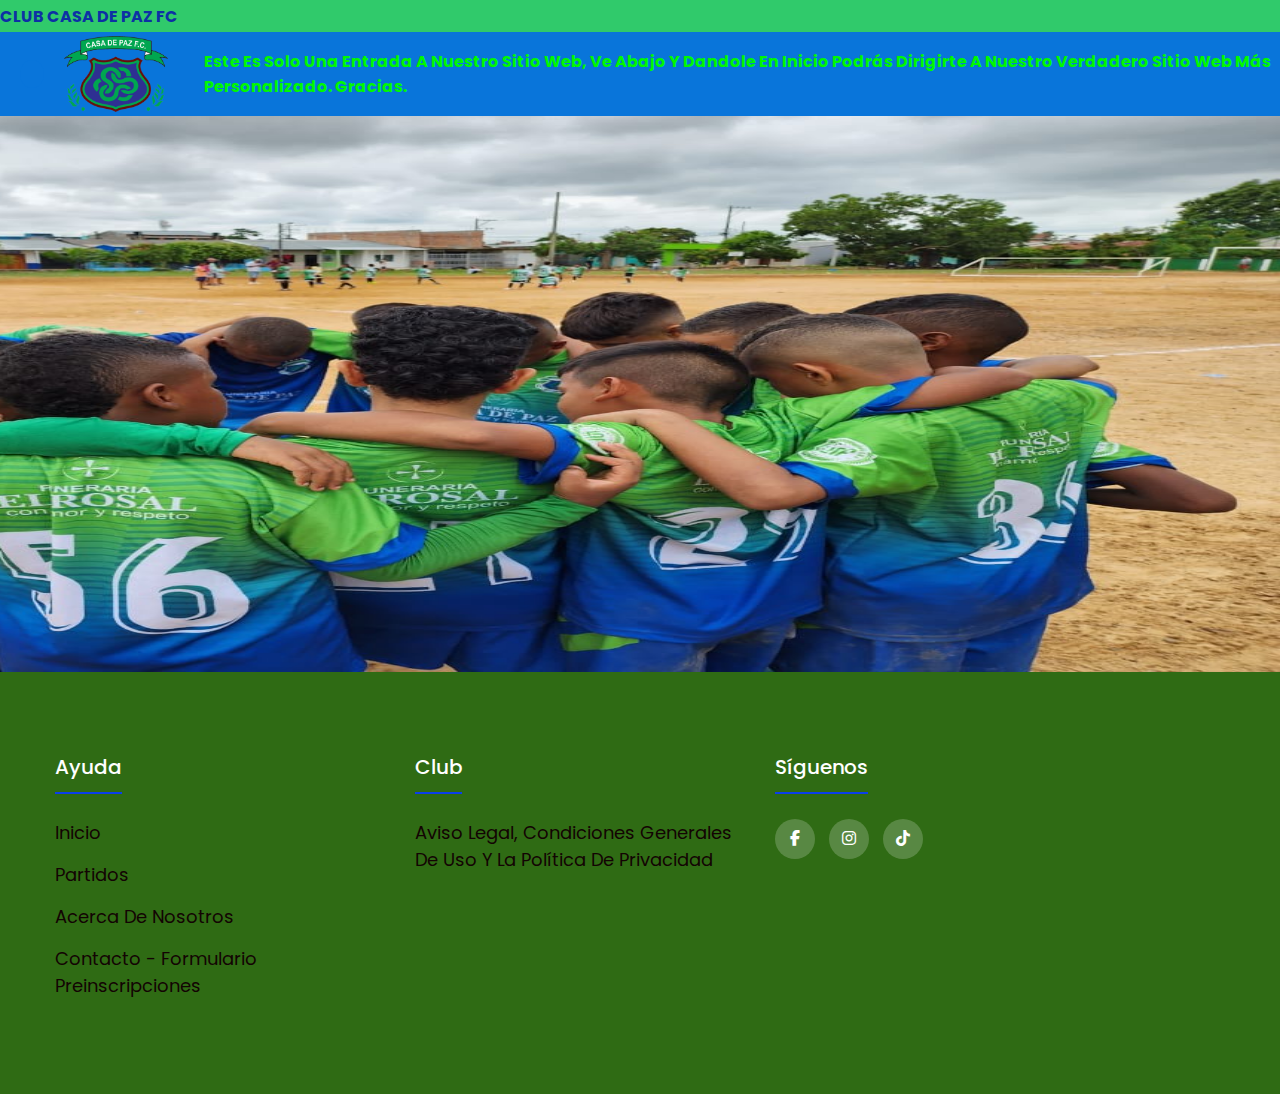
==== index.html @ 08b1913a "Añadí links para dirigirse hacia la página principal del sitio web, links de redes sociales, añadí u" ====
<!DOCTYPE html>
<html lang="es">
<head>
    <meta charset="UTF-8">
    <meta http-equiv="X-UA-Compatible" content="IE=edge">
    <meta name="viewport" content="width=device-width, initial-scale=1.0">
    <link rel="stylesheet" href="style/estilos.css">
    <link rel="stylesheet" href="https://fonts.googleapis.com/css2?family=Material+Symbols+Outlined:opsz,wght,FILL,GRAD@20..48,100..700,0..1,-50..200">
    <link rel="stylesheet" href="https://cdnjs.cloudflare.com/ajax/libs/font-awesome/6.2.1/css/all.min.css">
    <title>Club Casa de Paz FC</title>
</head>
<body>
    <div class="top_header">
        <div class="text">
            <strong>CLUB CASA DE PAZ FC</strong>
        </div>
        <div class="top_header_right"></div>
    </div>
    <div class="navbar">
        <div class="burguer"></div>
        <img src="./img/CasaDePazFC.png" alt="">
        <div class="text-2">
            <b>Este es solo una entrada a nuestro sitio web, ve abajo y dandole en Inicio podrás dirigirte a nuestro verdadero sitio web más personalizado. Gracias.</b>
        </div>
    </div>
    <div class="section-header">
        <aside></aside>
        <img src="./img/0f4e6bbe-1cbb-4105-b9a3-89069afda0cd.jpg" alt="">
    </div>
</body>
</html>
<footer class="footer">
    <div class="container">
        <div class="footer-row">
            <div class="footer-links">
                <h4>Ayuda</h4>
                <ul>
                    <li><a href="https://club-casa-de-paz-fc82.mywebselfsite.net">Inicio</a></li>
                    <li><a href="https://club-casa-de-paz-fc82.mywebselfsite.net/#equipos">Partidos</a></li>
                    <li><a href="https://club-casa-de-paz-fc82.mywebselfsite.net/#acercadenosotros">Acerca de Nosotros</a></li>
                    <li><a href="https://club-casa-de-paz-fc82.mywebselfsite.net/#contacto">Contacto - Formulario Preinscripciones</a></li>
                </ul>
            </div>
            <div class="footer-links">
                <h4>Club</h4>
                <ul>
                    <li><a href="https://club-casa-de-paz-fc82.mywebselfsite.net/el-aviso-legal">Aviso legal, condiciones generales de uso y la Política de Privacidad</a></li>
                </ul>
            </div>
            <div class="footer-links">
                <h4>Síguenos</h4>
                <div class="social-link">
                    <a href="https://web.facebook.com/juanfelipe.quinonezflorez.7"><i class="fab fa-facebook-f"></i></a>
                    <a href="https://instagram.com/juan_fel3312?igshid=OGQ5ZDc2ODk2ZA=="><i class="fab fa-instagram"></i></a>
                    <a href="https://www.tiktok.com/@juan_felipe3312?_t=8gD8wL5rtm2&_r=1"><i class="fab fa-tiktok"></i></a>
                </div>
            </div>
        </div>
    </div>
</footer>
---- style/estilos.css ----
@import url('https://fonts.googleapis.com/css2?family=Poppins:wght@500&display=swap');
* {
    padding: 0;
    margin: 0;
    box-sizing: border-box;
    font-family: 'Poppins'; 
}

.top_header {
    height: 32px;
    width: 100%;
    background-color: rgb(48, 202, 107);
    position: fixed;
    display: flex;
    justify-content: space-between;
    align-items: center;
    z-index: 5;
}

.text {
    color: #0d30a5;
}

.text-2 {
    color: #01f801;
}

.top_header img {
    height: 30px;
    width: 70px;
    padding-inline-start: 12px;
    margin-left: 8px;
}

.top_header_right {
    display: flex;
    height: 100%;
    align-items: center;
}

.top_header_right a {
    text-decoration: none;
    color: #ebf1f1;
    margin-right: 14px;
    margin-left: 11px;
    font-size: 12px;
}

.top_header_right a:hover{
    color: #000000;
}

.navbar {
    margin-top: 32px;
    display: flex;
    height: 84px;
    width: 100%;
    background-color: rgb(9, 117, 218); 
    position: fixed;
    align-items: center;
    z-index: 5;
}

.burguer {
    height: 28px;
    width: 28px;
    border-radius: 50%;
    background-color: rgb(9, 117, 218);
    margin: 0px 20px;
    align-items: center;
    display: flex;
    justify-content: center;
    cursor: pointer;
    color: #fff;
}

.burguer span {
    font-size: 10px;
}

.navbar img {
    width: 6.5rem;
    margin-right: 36px;
}

.navbar a:hover {
    color: #0af30a;
}

.section-header {
    overflow: hidden;
}

.section-header img {
    display: flex;
    float: right;
    margin-right: 0%;
    width: 1903px;
    height: 576px;
    margin-top: 96px;
}

section {
    height: 700px;
}

/**Footer**/

* {
    margin: 0;
    padding: 0;
    box-sizing: border-box;
    list-style: none;
}

body {
    font-family: sans-serif;
    text-transform: capitalize;
}

.container { 
    max-width: 1200px;
    margin: 0 auto;
}

.footer {
    background-color: #2f6b14;
    padding: 80px 0;
}

.footer-row {
    display: flex;
    flex-wrap: wrap;
}

.footer-links {
    width: 30%;
    padding: 0 15px;
}

.footer-links h4 {
    font-size: 20px;
    color: #FFFFFF;
    margin-bottom: 25px;
    font-weight: 500;
    border-bottom: 2px solid #0b3feb;
    padding-bottom: 10px;
    display: inline-block;
}

.footer-links ul li a {
    font-size: 18px;
    text-decoration: none;
    color: #130303;
    display: block;
    margin-bottom: 15px;
    transition: all .3s ease;
}

.footer-links ul li a:hover {
    color: #FFFFFF;
    padding-left: 6px;
}

.social-link a {
    display: inline-block;
    min-height: 40px;
    width: 40px;
    background-color: rgb(255, 255, 255, 0.2);
    margin: 0 10px 10px 0;
    text-align: center;
    line-height: 40px;
    border-radius: 50%;
    color: #FFFFFF;
    transition: all .5s ease;
}

.social-link a:hover {
    background-color: rgb(11, 100, 216);
}

@media(max-width:991px) {
    .footer-row {
        text-align: center;
    }

.footer-links {
    width: 100%;
    margin-bottom: 30px;
    }
}
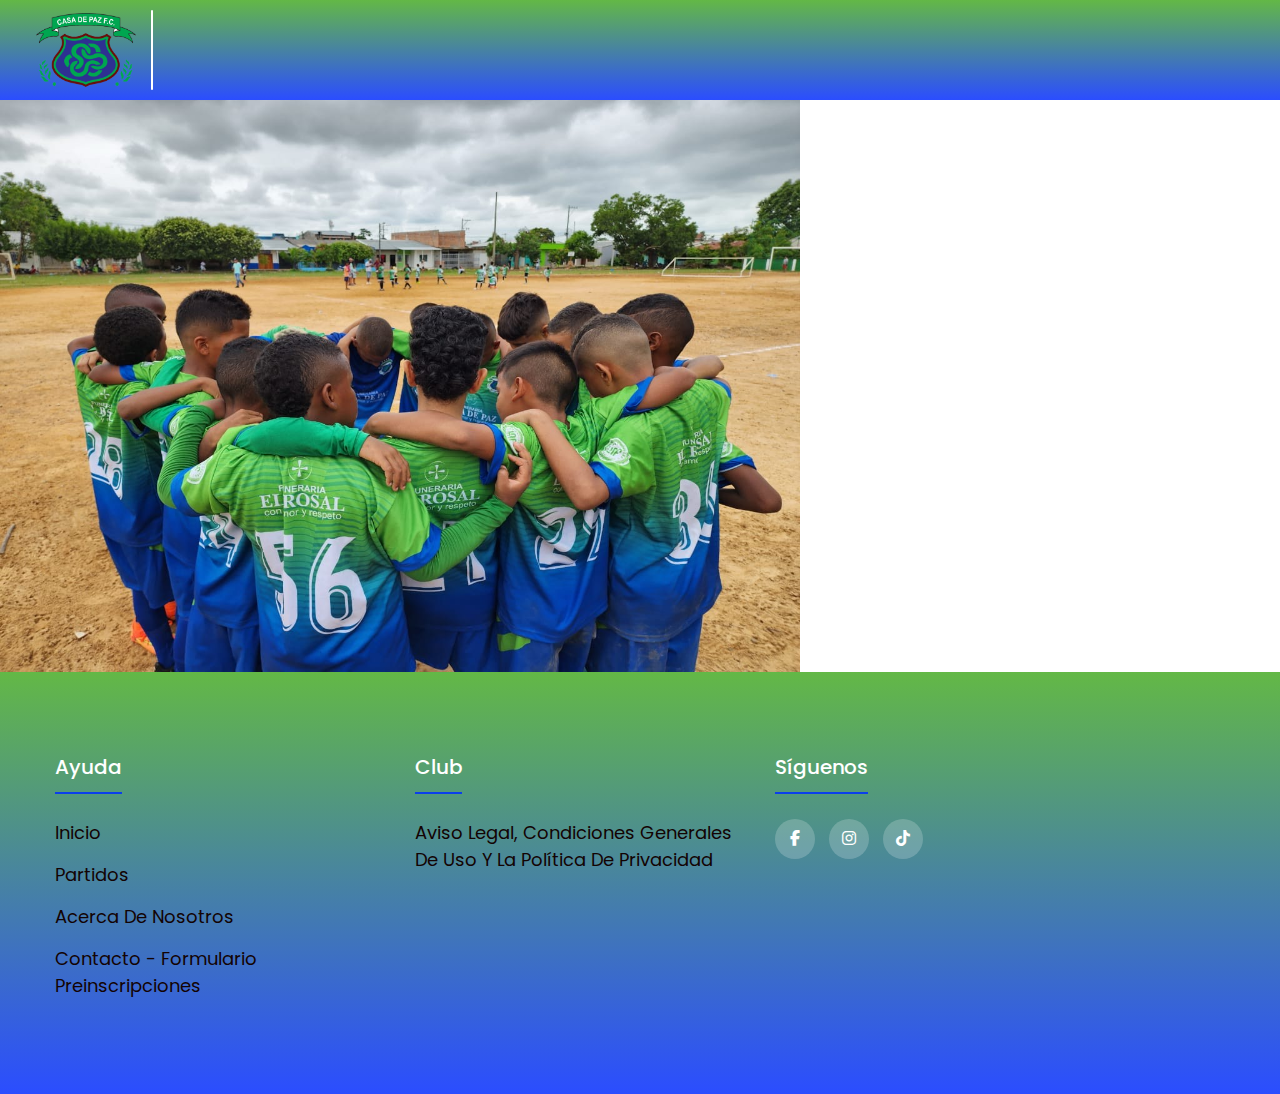
==== commit 925e8995: "Cambios en header y crear nuevos html para categorias con sus CSS" ====
--- a/index.html
+++ b/index.html
@@ -1,60 +1,72 @@
 <!DOCTYPE html>
 <html lang="es">
+
 <head>
     <meta charset="UTF-8">
     <meta http-equiv="X-UA-Compatible" content="IE=edge">
     <meta name="viewport" content="width=device-width, initial-scale=1.0">
-    <link rel="stylesheet" href="style/estilos.css">
-    <link rel="stylesheet" href="https://fonts.googleapis.com/css2?family=Material+Symbols+Outlined:opsz,wght,FILL,GRAD@20..48,100..700,0..1,-50..200">
+    <link rel="stylesheet" href="style/estilos-index.css">
+    <link rel="stylesheet"
+        href="https://fonts.googleapis.com/css2?family=Material+Symbols+Outlined:opsz,wght,FILL,GRAD@20..48,100..700,0..1,-50..200">
     <link rel="stylesheet" href="https://cdnjs.cloudflare.com/ajax/libs/font-awesome/6.2.1/css/all.min.css">
     <title>Club Casa de Paz FC</title>
 </head>
+
 <body>
-    <div class="top_header">
+    <!-- <div class="top_header">
         <div class="text">
             <strong>CLUB CASA DE PAZ FC</strong>
         </div>
         <div class="top_header_right"></div>
-    </div>
-    <div class="navbar">
-        <div class="burguer"></div>
-        <img src="./img/CasaDePazFC.png" alt="">
-        <div class="text-2">
-            <b>Este es solo una entrada a nuestro sitio web, ve abajo y dandole en Inicio podrás dirigirte a nuestro verdadero sitio web más personalizado. Gracias.</b>
+    </div> -->
+    <div class="header-navbar">
+        <!-- <div class="burguer"></div> -->
+        <img src="./img/logo/logo.png" alt="">
+        <div class="linea-vertical">
+            <span></span>
         </div>
     </div>
     <div class="section-header">
         <aside></aside>
-        <img src="./img/0f4e6bbe-1cbb-4105-b9a3-89069afda0cd.jpg" alt="">
+        <img src="./img/Slider/Slider3.jpg" alt="">
     </div>
-</body>
-</html>
-<footer class="footer">
-    <div class="container">
-        <div class="footer-row">
-            <div class="footer-links">
-                <h4>Ayuda</h4>
-                <ul>
-                    <li><a href="https://club-casa-de-paz-fc82.mywebselfsite.net">Inicio</a></li>
-                    <li><a href="https://club-casa-de-paz-fc82.mywebselfsite.net/#equipos">Partidos</a></li>
-                    <li><a href="https://club-casa-de-paz-fc82.mywebselfsite.net/#acercadenosotros">Acerca de Nosotros</a></li>
-                    <li><a href="https://club-casa-de-paz-fc82.mywebselfsite.net/#contacto">Contacto - Formulario Preinscripciones</a></li>
-                </ul>
-            </div>
-            <div class="footer-links">
-                <h4>Club</h4>
-                <ul>
-                    <li><a href="https://club-casa-de-paz-fc82.mywebselfsite.net/el-aviso-legal">Aviso legal, condiciones generales de uso y la Política de Privacidad</a></li>
-                </ul>
-            </div>
-            <div class="footer-links">
-                <h4>Síguenos</h4>
-                <div class="social-link">
-                    <a href="https://web.facebook.com/juanfelipe.quinonezflorez.7"><i class="fab fa-facebook-f"></i></a>
-                    <a href="https://instagram.com/juan_fel3312?igshid=OGQ5ZDc2ODk2ZA=="><i class="fab fa-instagram"></i></a>
-                    <a href="https://www.tiktok.com/@juan_felipe3312?_t=8gD8wL5rtm2&_r=1"><i class="fab fa-tiktok"></i></a>
+
+    <!-- footer -->
+    <footer class="footer">
+        <div class="container">
+            <div class="footer-row">
+                <div class="footer-links">
+                    <h4>Ayuda</h4>
+                    <ul>
+                        <li><a href="https://club-casa-de-paz-fc82.mywebselfsite.net">Inicio</a></li>
+                        <li><a href="https://club-casa-de-paz-fc82.mywebselfsite.net/#equipos">Partidos</a></li>
+                        <li><a href="https://club-casa-de-paz-fc82.mywebselfsite.net/#acercadenosotros">Acerca de
+                                Nosotros</a></li>
+                        <li><a href="https://club-casa-de-paz-fc82.mywebselfsite.net/#contacto">Contacto - Formulario
+                                Preinscripciones</a></li>
+                    </ul>
+                </div>
+                <div class="footer-links">
+                    <h4>Club</h4>
+                    <ul>
+                        <li><a href="https://club-casa-de-paz-fc82.mywebselfsite.net/el-aviso-legal">Aviso legal,
+                                condiciones generales de uso y la Política de Privacidad</a></li>
+                    </ul>
+                </div>
+                <div class="footer-links">
+                    <h4>Síguenos</h4>
+                    <div class="social-link">
+                        <a href="https://web.facebook.com/juanfelipe.quinonezflorez.7"><i
+                                class="fab fa-facebook-f"></i></a>
+                        <a href="https://instagram.com/juan_fel3312?igshid=OGQ5ZDc2ODk2ZA=="><i
+                                class="fab fa-instagram"></i></a>
+                        <a href="https://www.tiktok.com/@juan_felipe3312?_t=8gD8wL5rtm2&_r=1"><i
+                                class="fab fa-tiktok"></i></a>
+                    </div>
                 </div>
             </div>
         </div>
-    </div>
-</footer>+    </footer>
+</body>
+
+</html>--- a/style/estilos-index.css
+++ b/style/estilos-index.css
@@ -0,0 +1,213 @@
+@import url('https://fonts.googleapis.com/css2?family=Poppins:wght@500&display=swap');
+/*
+--------------------------------------------------------------
+Estilos para generales
+--------------------------------------------------------------
+*/
+* {
+    padding: 0;
+    margin: 0;
+    box-sizing: border-box;
+    font-family: 'Poppins'; 
+    list-style: none;
+}
+
+/*
+--------------------------------------------------------------
+Estilos para header
+--------------------------------------------------------------
+*/
+/* .top_header {
+    height: 32px;
+    width: 100%;
+    background-color: rgb(48, 202, 107);
+    position: fixed;
+    display: flex;
+    justify-content: space-between;
+    align-items: center;
+    z-index: 5;
+} */
+
+.text {
+    color: #0d30a5;
+}
+
+/* .top_header img {
+    height: 30px;
+    width: 70px;
+    padding-inline-start: 12px;
+    margin-left: 20px;
+} */
+
+/* .top_header_right {
+    display: flex;
+    height: 100%;
+    align-items: center;
+}
+
+.top_header_right a {
+    text-decoration: none;
+    color: #ebf1f1;
+    margin-right: 14px;
+    margin-left: 11px;
+    font-size: 12px;
+}
+
+.top_header_right a:hover{
+    color: #000000;
+} */
+.linea-vertical {
+    display: flex;
+    flex-direction: column;
+    margin: 15px;
+}
+.linea-vertical span {
+    background: white;
+    width: 2px;
+    height: 80px;
+    border-radius: 5px;
+}
+.header-navbar {
+    display: flex;
+    height: 100px;
+    width: 100%;
+    background: linear-gradient(180deg, #63B846 0%, rgba(0, 41, 255, 0.83) 100%), #FFF;
+    position: fixed;
+    align-items: center;
+    z-index: 5;
+}
+
+/* .burguer {
+    height: 28px;
+    width: 28px;
+    border-radius: 50%;
+    background-color: rgb(218, 9, 9);
+    margin: 0px 20px;
+    align-items: center;
+    display: flex;
+    justify-content: center;
+    cursor: pointer;
+    color: #fff;
+} */
+
+/* .burguer span {
+    font-size: 10px;
+} */
+
+.header-navbar img {
+    width: 100px;
+    flex-shrink: 0;
+    margin-left: 36px;
+    background: url(<path-to-image>), cover no-repeat;
+}
+
+.section-header {
+    overflow: hidden;
+}
+
+.section-header img {
+    display: flex;
+    width: 800px;
+    height: 576px;
+    margin-top: 96px;
+    align-items: center;
+}
+
+section {
+    height: 700px;
+}
+
+/*
+--------------------------------------------------------------
+Estilos para body
+--------------------------------------------------------------
+*/
+
+
+
+/*
+--------------------------------------------------------------
+Estilos para footer
+--------------------------------------------------------------
+*/
+
+body {
+    font-family: sans-serif;
+    text-transform: capitalize;
+}
+
+.container { 
+    max-width: 1200px;
+    margin: 0 auto;
+}
+
+.footer {
+    background: linear-gradient(180deg, #63B846 0%, rgba(0, 41, 255, 0.83) 100%), #FFF;
+    padding: 80px 0;
+}
+
+.footer-row {
+    display: flex;
+    flex-wrap: wrap;
+}
+
+.footer-links {
+    width: 30%;
+    padding: 0 15px;
+}
+
+.footer-links h4 {
+    font-size: 20px;
+    color: #FFFFFF;
+    margin-bottom: 25px;
+    font-weight: 500;
+    border-bottom: 2px solid #0b3feb;
+    padding-bottom: 10px;
+    display: inline-block;
+}
+
+.footer-links ul li a {
+    font-size: 18px;
+    text-decoration: none;
+    color: #130303;
+    display: block;
+    margin-bottom: 15px;
+    transition: all .3s ease;
+}
+
+.footer-links ul li a:hover {
+    color: #FFFFFF;
+    padding-left: 6px;
+}
+
+.social-link a {
+    display: inline-block;
+    min-height: 40px;
+    width: 40px;
+    background-color: rgb(255, 255, 255, 0.2);
+    margin: 0 10px 10px 0;
+    text-align: center;
+    line-height: 40px;
+    border-radius: 50%;
+    color: #FFFFFF;
+    transition: all .5s ease;
+}
+
+.social-link a:hover {
+    background-color: rgb(11, 100, 216);
+}
+/*
+--------------------------------------------------------------
+Estilos para dispositivos móviles
+--------------------------------------------------------------
+*/
+@media(max-width:991px) {
+    .footer-row {
+        text-align: center;
+    }
+
+.footer-links {
+    width: 100%;
+    margin-bottom: 30px;
+    }
+}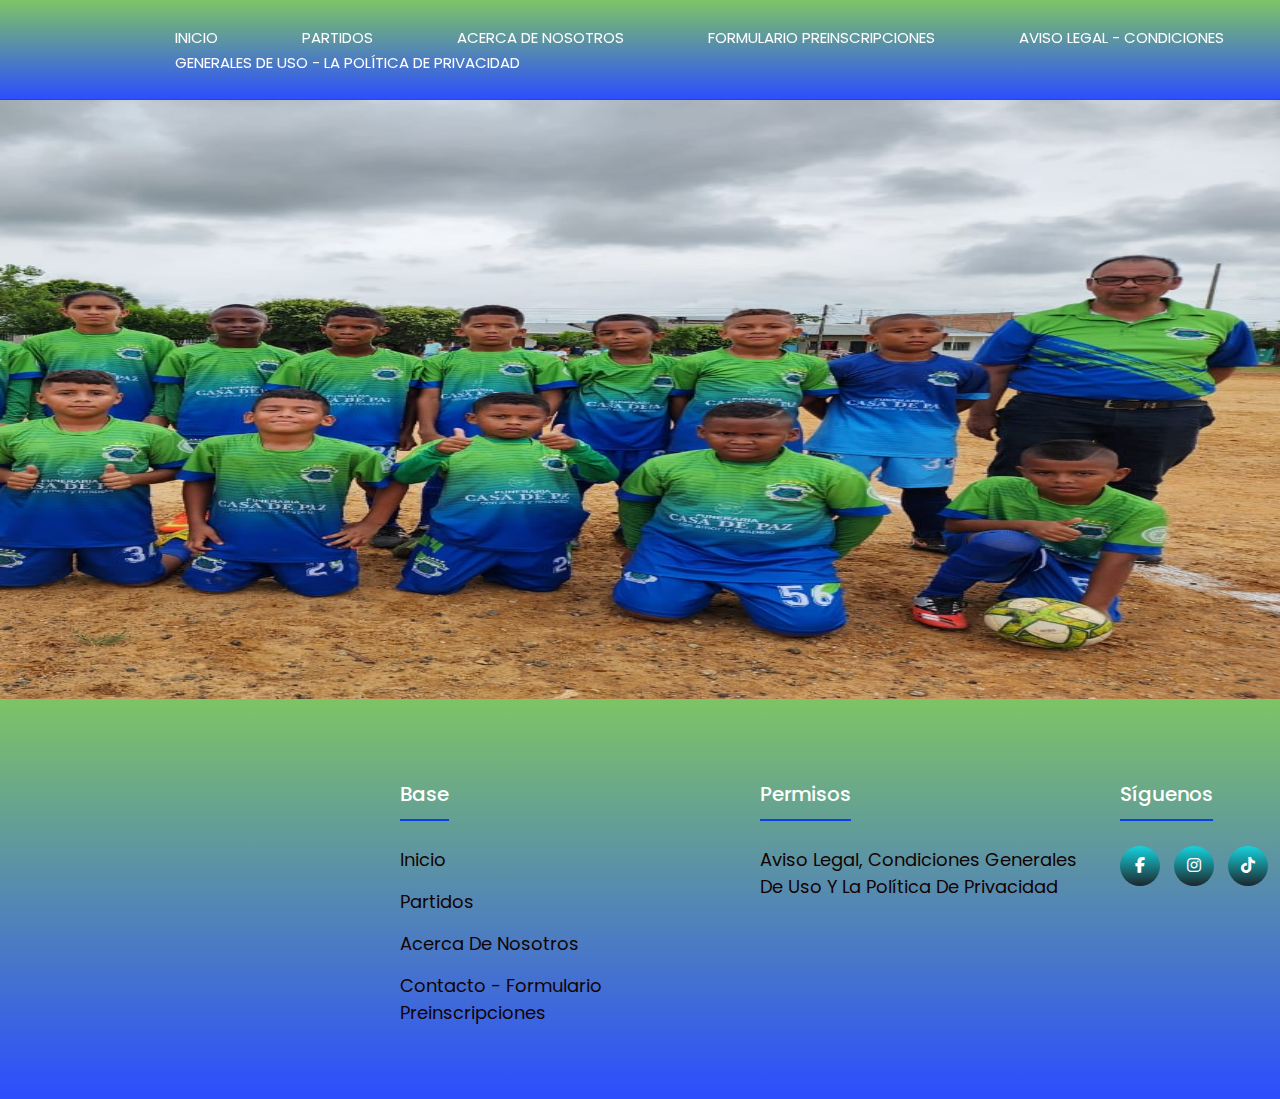
==== commit 8ceeb73e: "Se añade pagina de partidos" ====
--- a/index.html
+++ b/index.html
@@ -1,72 +1,60 @@
 <!DOCTYPE html>
 <html lang="es">
-
 <head>
     <meta charset="UTF-8">
     <meta http-equiv="X-UA-Compatible" content="IE=edge">
     <meta name="viewport" content="width=device-width, initial-scale=1.0">
-    <link rel="stylesheet" href="style/estilos-index.css">
-    <link rel="stylesheet"
-        href="https://fonts.googleapis.com/css2?family=Material+Symbols+Outlined:opsz,wght,FILL,GRAD@20..48,100..700,0..1,-50..200">
+    <link rel="stylesheet" href="style/estilos.css">
+    <link rel="stylesheet" href="https://fonts.googleapis.com/css2?family=Material+Symbols+Outlined:opsz,wght,FILL,GRAD@20..48,100..700,0..1,-50..200">
     <link rel="stylesheet" href="https://cdnjs.cloudflare.com/ajax/libs/font-awesome/6.2.1/css/all.min.css">
     <title>Club Casa de Paz FC</title>
 </head>
-
 <body>
-    <!-- <div class="top_header">
-        <div class="text">
-            <strong>CLUB CASA DE PAZ FC</strong>
-        </div>
-        <div class="top_header_right"></div>
-    </div> -->
-    <div class="header-navbar">
-        <!-- <div class="burguer"></div> -->
-        <img src="./img/logo/logo.png" alt="">
-        <div class="linea-vertical">
-            <span></span>
+    <div class="navbar">
+        <div class="burguer"></div>
+        <img src="./img/CasaDePazFC.png" alt="">
+        <div class="navegador">
+            <a href="https://club-casa-de-paz-fc82.mywebselfsite.net">INICIO</a>
+            <a href="http://127.0.0.1:5500/pagina_partidos.html">PARTIDOS</a>
+            <a href="https://club-casa-de-paz-fc82.mywebselfsite.net/#acercadenosotros">ACERCA DE NOSOTROS</a>
+            <a href="https://club-casa-de-paz-fc82.mywebselfsite.net/#contacto">FORMULARIO PREINSCRIPCIONES</a>
+            <a href="https://club-casa-de-paz-fc82.mywebselfsite.net/el-aviso-legal">AVISO LEGAL - CONDICIONES GENERALES DE USO - LA POLÍTICA DE PRIVACIDAD</a>
         </div>
     </div>
     <div class="section-header">
         <aside></aside>
-        <img src="./img/Slider/Slider3.jpg" alt="">
+        <img src="./img/CasaDePaz3.jpg" alt="">
     </div>
-
-    <!-- footer -->
-    <footer class="footer">
-        <div class="container">
-            <div class="footer-row">
-                <div class="footer-links">
-                    <h4>Ayuda</h4>
-                    <ul>
-                        <li><a href="https://club-casa-de-paz-fc82.mywebselfsite.net">Inicio</a></li>
-                        <li><a href="https://club-casa-de-paz-fc82.mywebselfsite.net/#equipos">Partidos</a></li>
-                        <li><a href="https://club-casa-de-paz-fc82.mywebselfsite.net/#acercadenosotros">Acerca de
-                                Nosotros</a></li>
-                        <li><a href="https://club-casa-de-paz-fc82.mywebselfsite.net/#contacto">Contacto - Formulario
-                                Preinscripciones</a></li>
-                    </ul>
-                </div>
-                <div class="footer-links">
-                    <h4>Club</h4>
-                    <ul>
-                        <li><a href="https://club-casa-de-paz-fc82.mywebselfsite.net/el-aviso-legal">Aviso legal,
-                                condiciones generales de uso y la Política de Privacidad</a></li>
-                    </ul>
-                </div>
-                <div class="footer-links">
-                    <h4>Síguenos</h4>
-                    <div class="social-link">
-                        <a href="https://web.facebook.com/juanfelipe.quinonezflorez.7"><i
-                                class="fab fa-facebook-f"></i></a>
-                        <a href="https://instagram.com/juan_fel3312?igshid=OGQ5ZDc2ODk2ZA=="><i
-                                class="fab fa-instagram"></i></a>
-                        <a href="https://www.tiktok.com/@juan_felipe3312?_t=8gD8wL5rtm2&_r=1"><i
-                                class="fab fa-tiktok"></i></a>
-                    </div>
+</body>
+</html>
+<footer class="footer">
+    <div class="container">
+        <div class="footer-row">
+            <div class="footer-links">
+                <h4>Base</h4>
+                <ul>
+                    <li><a href="https://club-casa-de-paz-fc82.mywebselfsite.net">Inicio</a></li>
+                    <li><a href="http://127.0.0.1:5500/pagina_partidos.html">Partidos</a></li>
+                    <li><a href="https://club-casa-de-paz-fc82.mywebselfsite.net/#acercadenosotros">Acerca de Nosotros</a></li>
+                    <li><a href="https://docs.google.com/forms/d/e/1FAIpQLSejdM1ffsN4d0kr1qxMxv8tDRRvpMQ23J5YRmc5Ob0CJGbSKQ/viewform">Contacto - Formulario Preinscripciones</a></li>
+                </ul>
+            </div>
+            <div class="footer-links">
+                <h4>Permisos</h4>
+                <ul>
+                    <li><a href="https://club-casa-de-paz-fc82.mywebselfsite.net/el-aviso-legal">Aviso Legal, Condiciones Generales de Uso y la Política de Privacidad</a></li>
+                </ul>
+            </div>
+            <div class="footer-links">
+                <h4>Síguenos</h4>
+                <div class="social-link">
+                    <a href="https://web.facebook.com/juanfelipe.quinonezflorez.7"><i class="fab fa-facebook-f"></i></a>
+                    <a href="https://instagram.com/juan_fel3312?igshid=OGQ5ZDc2ODk2ZA=="><i class="fab fa-instagram"></i></a>
+                    <a href="https://www.tiktok.com/@juan_felipe3312?_t=8gD8wL5rtm2&_r=1"><i class="fab fa-tiktok"></i></a>
+                    <a href="https://x.com/JuanCrack3312?t=1BzCgQrknzc-qZoKy5zYuw&s=03"><i class="fab fa-twitter"></i></a>
+                    <a href="https://www.youtube.com/channel/UCQ-ijXoR8CPJfVDEMXVjmxg"><i class="fab fa-youtube"></i></a>
                 </div>
             </div>
         </div>
-    </footer>
-</body>
-
-</html>+    </div>
+</footer>--- a/style/estilos.css
+++ b/style/estilos.css
@@ -0,0 +1,193 @@
+@import url('https://fonts.googleapis.com/css2?family=Poppins:wght@500&display=swap');
+* {
+    padding: 0;
+    margin: 0;
+    box-sizing: border-box;
+    font-family: 'Poppins'; 
+}
+
+.top_header {
+    height: 32px;
+    width: 100%;
+    background-color: rgb(48, 202, 107);
+    position: fixed;
+    display: flex;
+    justify-content: space-between;
+    align-items: center;
+    z-index: 5;
+}
+
+.text {
+    color: #0d30a5;
+}
+
+.top_header img {
+    height: 30px;
+    width: 70px;
+    padding-inline-start: 12px;
+    margin-left: 8px;
+}
+
+.top_header_right {
+    display: flex;
+    height: 100%;
+    align-items: center;
+}
+
+.top_header_right a {
+    text-decoration: none;
+    color: #ebf1f1;
+    margin-right: 14px;
+    margin-left: 11px;
+    font-size: 12px;
+}
+
+.top_header_right a:hover{
+    color: #000000;
+}
+
+.navbar {
+    display: flex;
+    height: 100px;
+    width: 100%;
+    background: linear-gradient(180deg, rgba(99, 184, 70, 0.83) 0%, rgba(0, 41, 255, 0.83) 100%);
+    position: fixed;
+    align-items: center;
+    z-index: 5;
+}
+
+.burguer {
+    height: 28px;
+    width: 28px;
+    border-radius: 50%;
+    margin: 0px 20px;
+    align-items: center;
+    display: flex;
+    justify-content: center;
+    cursor: pointer;
+}
+
+.burguer span {
+    font-size: 90px;
+}
+
+.navegador a {
+    margin-right: 80px;
+    font-size: 15px;
+    text-decoration: none;
+    color: #FFFFFF;
+}
+.navbar img {   
+    width: 6.5rem;
+    margin-right: 36px;
+}
+
+.navbar a:hover {
+    color: #0af30a;
+}
+
+.section-header {
+    overflow: hidden;
+}
+
+.section-header img {
+    display: flex;
+    float: right;
+    margin-right: 0%;
+    width: 1903px;
+    height: 600px;
+    margin-top: 99px;
+}
+
+section {
+    height: 700px;
+}
+
+/**Footer**/
+
+* {
+    margin: 0;
+    padding: 0;
+    box-sizing: border-box;
+    list-style: none;
+}
+
+body {
+    font-family: sans-serif;
+    text-transform: capitalize;
+}
+
+.container { 
+    max-width: 1200px;
+    margin: 0 auto;
+}
+
+.footer {
+    width: 1970px;
+    height: 400px;
+    flex-shrink: 0;
+    background: linear-gradient(180deg, rgba(99, 184, 70, 0.83) 0%, rgba(0, 41, 255, 0.83) 100%);
+    padding: 80px 0;
+}
+
+.footer-row {
+    display: flex;
+    flex-wrap: wrap;
+}
+
+.footer-links {
+    width: 30%;
+    padding: 0 15px;
+}
+
+.footer-links h4 {
+    font-size: 20px;
+    color: #FFFFFF;
+    margin-bottom: 25px;
+    font-weight: 500;
+    border-bottom: 2px solid #0b3feb;
+    padding-bottom: 10px;
+    display: inline-block;
+}
+
+.footer-links ul li a {
+    font-size: 18px;
+    text-decoration: none;
+    color: #130303;
+    display: block;
+    margin-bottom: 15px;
+    transition: all .3s ease;
+}
+
+.footer-links ul li a:hover {
+    color: #FFFFFF;
+    padding-left: 6px;
+}
+
+.social-link a {
+    display: inline-block;
+    min-height: 40px;
+    width: 40px;    
+    background: linear-gradient(180deg, rgba(7, 223, 235, 0.83) 0%, rgba(16, 17, 18, 0.83) 100%);
+    margin: 0 10px 10px 0;
+    text-align: center;
+    line-height: 40px;
+    border-radius: 50%;
+    color: #FFFFFF;
+    transition: all .5s ease;
+}
+
+.social-link a:hover {
+    background-color: rgb(0, 0, 0);
+}
+
+@media(max-width:991px) {
+    .footer-row {
+        text-align: center;
+    }
+
+.footer-links {
+    width: 100%;
+    margin-bottom: 30px;
+    }
+}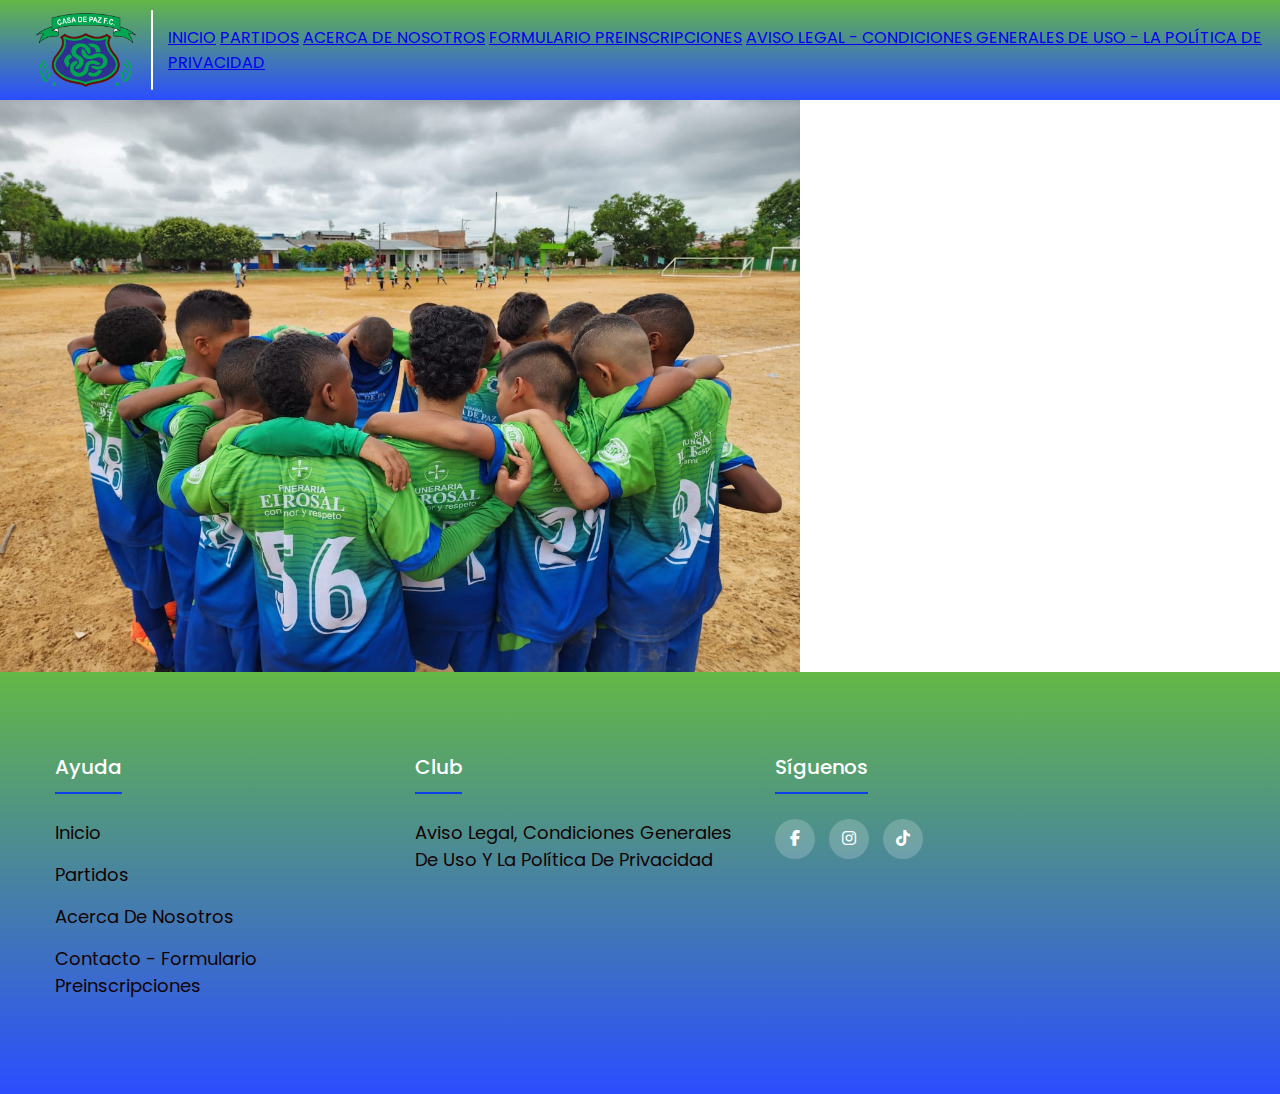
==== commit b853ffd5: "Merge branch 'develop' of https://github.com/JuanFelipe3312/proyecto-web-Club-Casa-De-Paz-FC into de" ====
--- a/index.html
+++ b/index.html
@@ -1,18 +1,30 @@
 <!DOCTYPE html>
 <html lang="es">
+
 <head>
     <meta charset="UTF-8">
     <meta http-equiv="X-UA-Compatible" content="IE=edge">
     <meta name="viewport" content="width=device-width, initial-scale=1.0">
-    <link rel="stylesheet" href="style/estilos.css">
-    <link rel="stylesheet" href="https://fonts.googleapis.com/css2?family=Material+Symbols+Outlined:opsz,wght,FILL,GRAD@20..48,100..700,0..1,-50..200">
+    <link rel="stylesheet" href="style/estilos-index.css">
+    <link rel="stylesheet"
+        href="https://fonts.googleapis.com/css2?family=Material+Symbols+Outlined:opsz,wght,FILL,GRAD@20..48,100..700,0..1,-50..200">
     <link rel="stylesheet" href="https://cdnjs.cloudflare.com/ajax/libs/font-awesome/6.2.1/css/all.min.css">
     <title>Club Casa de Paz FC</title>
 </head>
+
 <body>
-    <div class="navbar">
-        <div class="burguer"></div>
-        <img src="./img/CasaDePazFC.png" alt="">
+    <!-- <div class="top_header">
+        <div class="text">
+            <strong>CLUB CASA DE PAZ FC</strong>
+        </div>
+        <div class="top_header_right"></div>
+    </div> -->
+    <div class="header-navbar">
+        <!-- <div class="burguer"></div> -->
+        <img src="./img/logo/logo.png" alt="">
+        <div class="linea-vertical">
+            <span></span>
+        </div>
         <div class="navegador">
             <a href="https://club-casa-de-paz-fc82.mywebselfsite.net">INICIO</a>
             <a href="http://127.0.0.1:5500/pagina_partidos.html">PARTIDOS</a>
@@ -23,38 +35,45 @@
     </div>
     <div class="section-header">
         <aside></aside>
-        <img src="./img/CasaDePaz3.jpg" alt="">
+        <img src="./img/Slider/Slider3.jpg" alt="">
     </div>
-</body>
-</html>
-<footer class="footer">
-    <div class="container">
-        <div class="footer-row">
-            <div class="footer-links">
-                <h4>Base</h4>
-                <ul>
-                    <li><a href="https://club-casa-de-paz-fc82.mywebselfsite.net">Inicio</a></li>
-                    <li><a href="http://127.0.0.1:5500/pagina_partidos.html">Partidos</a></li>
-                    <li><a href="https://club-casa-de-paz-fc82.mywebselfsite.net/#acercadenosotros">Acerca de Nosotros</a></li>
-                    <li><a href="https://docs.google.com/forms/d/e/1FAIpQLSejdM1ffsN4d0kr1qxMxv8tDRRvpMQ23J5YRmc5Ob0CJGbSKQ/viewform">Contacto - Formulario Preinscripciones</a></li>
-                </ul>
-            </div>
-            <div class="footer-links">
-                <h4>Permisos</h4>
-                <ul>
-                    <li><a href="https://club-casa-de-paz-fc82.mywebselfsite.net/el-aviso-legal">Aviso Legal, Condiciones Generales de Uso y la Política de Privacidad</a></li>
-                </ul>
-            </div>
-            <div class="footer-links">
-                <h4>Síguenos</h4>
-                <div class="social-link">
-                    <a href="https://web.facebook.com/juanfelipe.quinonezflorez.7"><i class="fab fa-facebook-f"></i></a>
-                    <a href="https://instagram.com/juan_fel3312?igshid=OGQ5ZDc2ODk2ZA=="><i class="fab fa-instagram"></i></a>
-                    <a href="https://www.tiktok.com/@juan_felipe3312?_t=8gD8wL5rtm2&_r=1"><i class="fab fa-tiktok"></i></a>
-                    <a href="https://x.com/JuanCrack3312?t=1BzCgQrknzc-qZoKy5zYuw&s=03"><i class="fab fa-twitter"></i></a>
-                    <a href="https://www.youtube.com/channel/UCQ-ijXoR8CPJfVDEMXVjmxg"><i class="fab fa-youtube"></i></a>
+
+    <!-- footer -->
+    <footer class="footer">
+        <div class="container">
+            <div class="footer-row">
+                <div class="footer-links">
+                    <h4>Ayuda</h4>
+                    <ul>
+                        <li><a href="https://club-casa-de-paz-fc82.mywebselfsite.net">Inicio</a></li>
+                        <li><a href="https://club-casa-de-paz-fc82.mywebselfsite.net/#equipos">Partidos</a></li>
+                        <li><a href="https://club-casa-de-paz-fc82.mywebselfsite.net/#acercadenosotros">Acerca de
+                                Nosotros</a></li>
+                        <li><a href="https://club-casa-de-paz-fc82.mywebselfsite.net/#contacto">Contacto - Formulario
+                                Preinscripciones</a></li>
+                    </ul>
+                </div>
+                <div class="footer-links">
+                    <h4>Club</h4>
+                    <ul>
+                        <li><a href="https://club-casa-de-paz-fc82.mywebselfsite.net/el-aviso-legal">Aviso legal,
+                                condiciones generales de uso y la Política de Privacidad</a></li>
+                    </ul>
+                </div>
+                <div class="footer-links">
+                    <h4>Síguenos</h4>
+                    <div class="social-link">
+                        <a href="https://web.facebook.com/juanfelipe.quinonezflorez.7"><i
+                                class="fab fa-facebook-f"></i></a>
+                        <a href="https://instagram.com/juan_fel3312?igshid=OGQ5ZDc2ODk2ZA=="><i
+                                class="fab fa-instagram"></i></a>
+                        <a href="https://www.tiktok.com/@juan_felipe3312?_t=8gD8wL5rtm2&_r=1"><i
+                                class="fab fa-tiktok"></i></a>
+                    </div>
                 </div>
             </div>
         </div>
-    </div>
-</footer>+    </footer>
+</body>
+
+</html>--- a/style/estilos-index.css
+++ b/style/estilos-index.css
@@ -0,0 +1,213 @@
+@import url('https://fonts.googleapis.com/css2?family=Poppins:wght@500&display=swap');
+/*
+--------------------------------------------------------------
+Estilos para generales
+--------------------------------------------------------------
+*/
+* {
+    padding: 0;
+    margin: 0;
+    box-sizing: border-box;
+    font-family: 'Poppins'; 
+    list-style: none;
+}
+
+/*
+--------------------------------------------------------------
+Estilos para header
+--------------------------------------------------------------
+*/
+/* .top_header {
+    height: 32px;
+    width: 100%;
+    background-color: rgb(48, 202, 107);
+    position: fixed;
+    display: flex;
+    justify-content: space-between;
+    align-items: center;
+    z-index: 5;
+} */
+
+.text {
+    color: #0d30a5;
+}
+
+/* .top_header img {
+    height: 30px;
+    width: 70px;
+    padding-inline-start: 12px;
+    margin-left: 20px;
+} */
+
+/* .top_header_right {
+    display: flex;
+    height: 100%;
+    align-items: center;
+}
+
+.top_header_right a {
+    text-decoration: none;
+    color: #ebf1f1;
+    margin-right: 14px;
+    margin-left: 11px;
+    font-size: 12px;
+}
+
+.top_header_right a:hover{
+    color: #000000;
+} */
+.linea-vertical {
+    display: flex;
+    flex-direction: column;
+    margin: 15px;
+}
+.linea-vertical span {
+    background: white;
+    width: 2px;
+    height: 80px;
+    border-radius: 5px;
+}
+.header-navbar {
+    display: flex;
+    height: 100px;
+    width: 100%;
+    background: linear-gradient(180deg, #63B846 0%, rgba(0, 41, 255, 0.83) 100%), #FFF;
+    position: fixed;
+    align-items: center;
+    z-index: 5;
+}
+
+/* .burguer {
+    height: 28px;
+    width: 28px;
+    border-radius: 50%;
+    background-color: rgb(218, 9, 9);
+    margin: 0px 20px;
+    align-items: center;
+    display: flex;
+    justify-content: center;
+    cursor: pointer;
+    color: #fff;
+} */
+
+/* .burguer span {
+    font-size: 10px;
+} */
+
+.header-navbar img {
+    width: 100px;
+    flex-shrink: 0;
+    margin-left: 36px;
+    background: url(<path-to-image>), cover no-repeat;
+}
+
+.section-header {
+    overflow: hidden;
+}
+
+.section-header img {
+    display: flex;
+    width: 800px;
+    height: 576px;
+    margin-top: 96px;
+    align-items: center;
+}
+
+section {
+    height: 700px;
+}
+
+/*
+--------------------------------------------------------------
+Estilos para body
+--------------------------------------------------------------
+*/
+
+
+
+/*
+--------------------------------------------------------------
+Estilos para footer
+--------------------------------------------------------------
+*/
+
+body {
+    font-family: sans-serif;
+    text-transform: capitalize;
+}
+
+.container { 
+    max-width: 1200px;
+    margin: 0 auto;
+}
+
+.footer {
+    background: linear-gradient(180deg, #63B846 0%, rgba(0, 41, 255, 0.83) 100%), #FFF;
+    padding: 80px 0;
+}
+
+.footer-row {
+    display: flex;
+    flex-wrap: wrap;
+}
+
+.footer-links {
+    width: 30%;
+    padding: 0 15px;
+}
+
+.footer-links h4 {
+    font-size: 20px;
+    color: #FFFFFF;
+    margin-bottom: 25px;
+    font-weight: 500;
+    border-bottom: 2px solid #0b3feb;
+    padding-bottom: 10px;
+    display: inline-block;
+}
+
+.footer-links ul li a {
+    font-size: 18px;
+    text-decoration: none;
+    color: #130303;
+    display: block;
+    margin-bottom: 15px;
+    transition: all .3s ease;
+}
+
+.footer-links ul li a:hover {
+    color: #FFFFFF;
+    padding-left: 6px;
+}
+
+.social-link a {
+    display: inline-block;
+    min-height: 40px;
+    width: 40px;
+    background-color: rgb(255, 255, 255, 0.2);
+    margin: 0 10px 10px 0;
+    text-align: center;
+    line-height: 40px;
+    border-radius: 50%;
+    color: #FFFFFF;
+    transition: all .5s ease;
+}
+
+.social-link a:hover {
+    background-color: rgb(11, 100, 216);
+}
+/*
+--------------------------------------------------------------
+Estilos para dispositivos móviles
+--------------------------------------------------------------
+*/
+@media(max-width:991px) {
+    .footer-row {
+        text-align: center;
+    }
+
+.footer-links {
+    width: 100%;
+    margin-bottom: 30px;
+    }
+}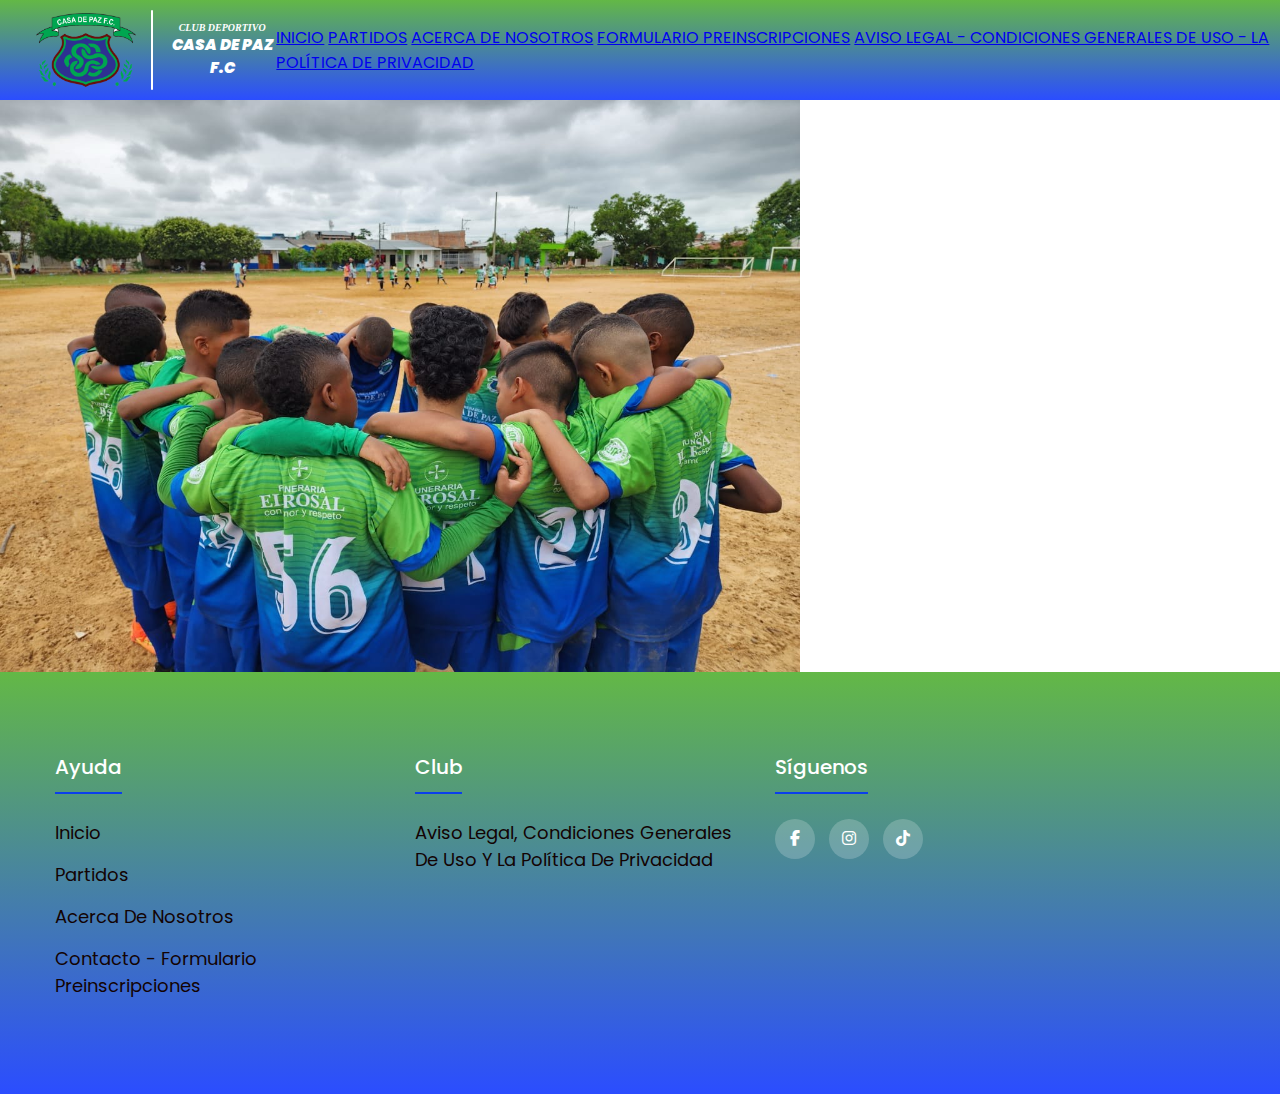
==== commit f0c1f355: "Agregar nombre del equipo de futbol" ====
--- a/index.html
+++ b/index.html
@@ -25,6 +25,14 @@
         <div class="linea-vertical">
             <span></span>
         </div>
+          
+        <div class="text-nombre-club">
+            <h3>club deportivo</h3>
+            <h1>
+            <strong>casa de paz f.c</strong>
+            </h1>
+        </div>
+
         <div class="navegador">
             <a href="https://club-casa-de-paz-fc82.mywebselfsite.net">INICIO</a>
             <a href="http://127.0.0.1:5500/pagina_partidos.html">PARTIDOS</a>
--- a/style/estilos-index.css
+++ b/style/estilos-index.css
@@ -28,8 +28,30 @@
     z-index: 5;
 } */
 
-.text {
-    color: #0d30a5;
+.text-nombre-club {
+    text-align: center;
+    min-width: 100px;    
+    
+}
+.text-nombre-club h3{
+    color: #FFF;
+    font-family: Inter;
+    font-size: 10px;
+    font-style: italic;
+    font-weight: 900;
+    line-height: normal;
+    text-transform: uppercase;
+    
+}
+.text-nombre-club h1{
+    color: #FFF;
+    font-family: Inter;
+    font-size: 15px;
+    font-style: italic;
+    font-weight: 900;
+    line-height: normal;
+    text-transform: uppercase;
+    
 }
 
 /* .top_header img {
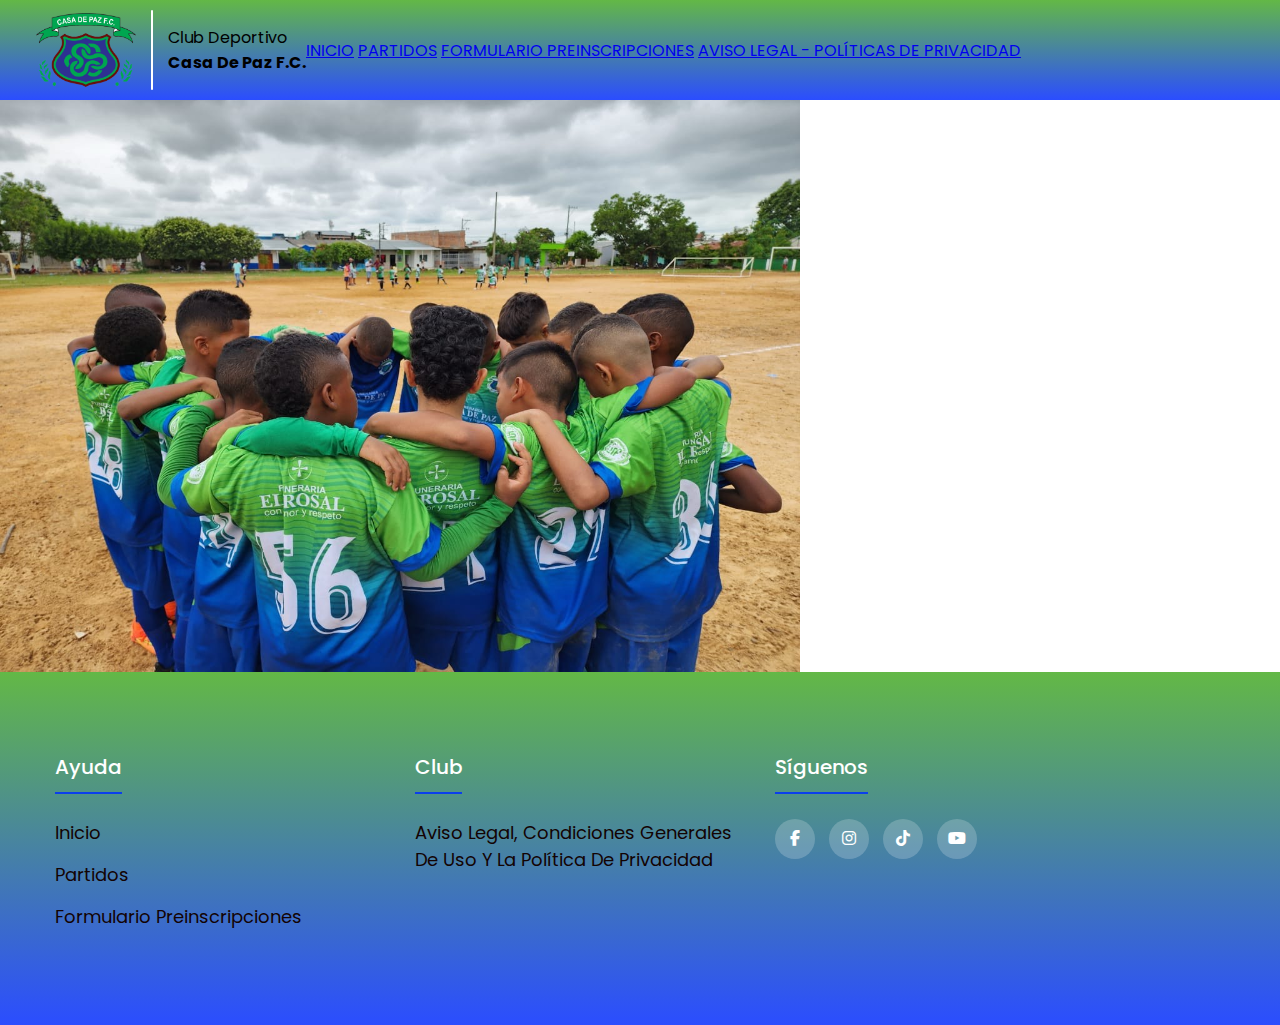
==== commit 935bf861: "Se agregó una pagina sobre los partidos, un formulario y el Aviso legal" ====
--- a/index.html
+++ b/index.html
@@ -11,41 +11,29 @@
     <link rel="stylesheet" href="https://cdnjs.cloudflare.com/ajax/libs/font-awesome/6.2.1/css/all.min.css">
     <title>Club Casa de Paz FC</title>
 </head>
-
 <body>
-    <!-- <div class="top_header">
-        <div class="text">
-            <strong>CLUB CASA DE PAZ FC</strong>
-        </div>
-        <div class="top_header_right"></div>
-    </div> -->
     <div class="header-navbar">
-        <!-- <div class="burguer"></div> -->
-        <img src="./img/logo/logo.png" alt="">
+        <div class="burguer"></div>
+        <img src="./img/logo/logo-CasaPazFC.png" alt="">
         <div class="linea-vertical">
             <span></span>
         </div>
-          
-        <div class="text-nombre-club">
-            <h3>club deportivo</h3>
-            <h1>
-            <strong>casa de paz f.c</strong>
-            </h1>
+        <div class="titulo">
+            <p>Club Deportivo</p>
+            <p><strong>Casa de Paz F.C.</strong></p>
         </div>
-
         <div class="navegador">
-            <a href="https://club-casa-de-paz-fc82.mywebselfsite.net">INICIO</a>
-            <a href="http://127.0.0.1:5500/pagina_partidos.html">PARTIDOS</a>
-            <a href="https://club-casa-de-paz-fc82.mywebselfsite.net/#acercadenosotros">ACERCA DE NOSOTROS</a>
-            <a href="https://club-casa-de-paz-fc82.mywebselfsite.net/#contacto">FORMULARIO PREINSCRIPCIONES</a>
-            <a href="https://club-casa-de-paz-fc82.mywebselfsite.net/el-aviso-legal">AVISO LEGAL - CONDICIONES GENERALES DE USO - LA POLÍTICA DE PRIVACIDAD</a>
+            <a href="/index.html">INICIO</a>
+            <a href="./page/pagina-partidos.html">PARTIDOS</a>
+            <a href="https://docs.google.com/forms/d/e/1FAIpQLSejdM1ffsN4d0kr1qxMxv8tDRRvpMQ23J5YRmc5Ob0CJGbSKQ/viewform" target="_blank">FORMULARIO
+                PREINSCRIPCIONES</a>
+            <a href="/page/aviso_condiciones_politica.html">AVISO LEGAL - POLÍTICAS DE PRIVACIDAD</a>
         </div>
     </div>
     <div class="section-header">
         <aside></aside>
         <img src="./img/Slider/Slider3.jpg" alt="">
     </div>
-
     <!-- footer -->
     <footer class="footer">
         <div class="container">
@@ -53,35 +41,34 @@
                 <div class="footer-links">
                     <h4>Ayuda</h4>
                     <ul>
-                        <li><a href="https://club-casa-de-paz-fc82.mywebselfsite.net">Inicio</a></li>
-                        <li><a href="https://club-casa-de-paz-fc82.mywebselfsite.net/#equipos">Partidos</a></li>
-                        <li><a href="https://club-casa-de-paz-fc82.mywebselfsite.net/#acercadenosotros">Acerca de
-                                Nosotros</a></li>
-                        <li><a href="https://club-casa-de-paz-fc82.mywebselfsite.net/#contacto">Contacto - Formulario
+                        <li><a href="/index.html">Inicio</a></li>
+                        <li><a href="./page/pagina-partidos.html">Partidos</a></li>
+                        <li><a href="https://docs.google.com/forms/d/e/1FAIpQLSejdM1ffsN4d0kr1qxMxv8tDRRvpMQ23J5YRmc5Ob0CJGbSKQ/viewform">Formulario
                                 Preinscripciones</a></li>
                     </ul>
                 </div>
                 <div class="footer-links">
                     <h4>Club</h4>
                     <ul>
-                        <li><a href="https://club-casa-de-paz-fc82.mywebselfsite.net/el-aviso-legal">Aviso legal,
+                        <li><a href="./page/aviso_condiciones_politica.html">Aviso legal,
                                 condiciones generales de uso y la Política de Privacidad</a></li>
                     </ul>
                 </div>
                 <div class="footer-links">
                     <h4>Síguenos</h4>
                     <div class="social-link">
-                        <a href="https://web.facebook.com/juanfelipe.quinonezflorez.7"><i
+                        <a href="https://web.facebook.com/juanfelipe.quinonezflorez.7" target="_blank"><i
                                 class="fab fa-facebook-f"></i></a>
-                        <a href="https://instagram.com/juan_fel3312?igshid=OGQ5ZDc2ODk2ZA=="><i
+                        <a href="https://instagram.com/juan_fel3312?igshid=OGQ5ZDc2ODk2ZA==" target="_blank"><i
                                 class="fab fa-instagram"></i></a>
-                        <a href="https://www.tiktok.com/@juan_felipe3312?_t=8gD8wL5rtm2&_r=1"><i
+                        <a href="https://www.tiktok.com/@juan_felipe3312?_t=8gD8wL5rtm2&_r=1" target="_blank"><i
                                 class="fab fa-tiktok"></i></a>
+                        <a href="https://www.youtube.com/channel/UCQ-ijXoR8CPJfVDEMXVjmxg" target="_blank"><i
+                                class="fab fa-youtube"></i></a>
                     </div>
                 </div>
             </div>
         </div>
     </footer>
 </body>
-
 </html>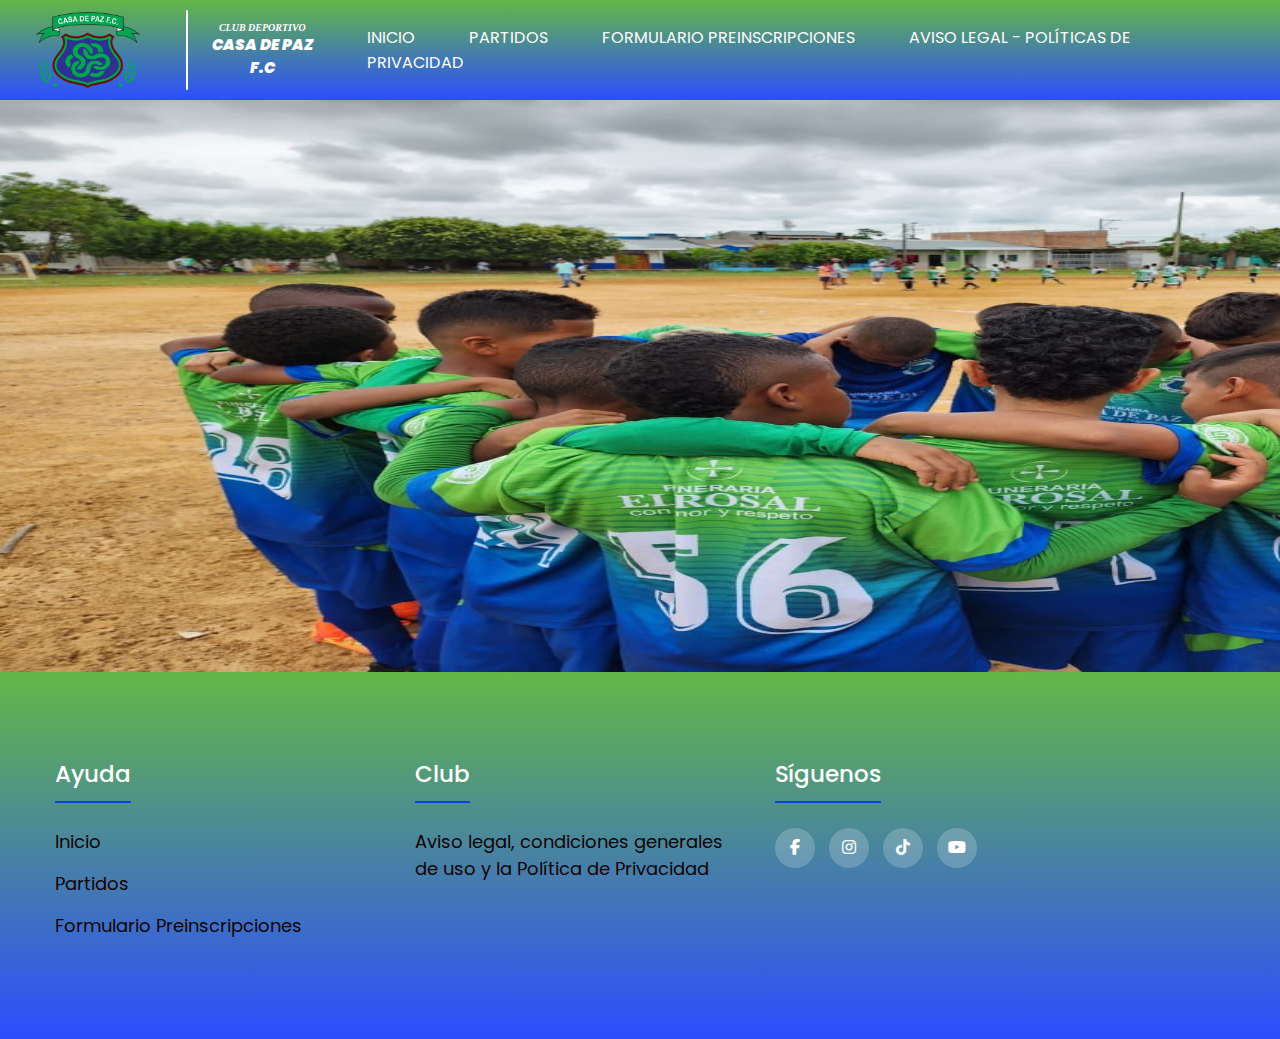
==== commit 1a8d84be: "Merge branch 'develop' of https://github.com/JuanFelipe3312/proyecto-web-Club-Casa-De-Paz-FC into de" ====
--- a/index.html
+++ b/index.html
@@ -18,10 +18,14 @@
         <div class="linea-vertical">
             <span></span>
         </div>
-        <div class="titulo">
-            <p>Club Deportivo</p>
-            <p><strong>Casa de Paz F.C.</strong></p>
+          
+        <div class="text-nombre-club">
+            <h3>club deportivo</h3>
+            <h1>
+            <strong>casa de paz f.c</strong>
+            </h1>
         </div>
+
         <div class="navegador">
             <a href="/index.html">INICIO</a>
             <a href="./page/pagina-partidos.html">PARTIDOS</a>
--- a/style/estilos-index.css
+++ b/style/estilos-index.css
@@ -17,23 +17,14 @@
 Estilos para header
 --------------------------------------------------------------
 */
-/* .top_header {
-    height: 32px;
-    width: 100%;
-    background-color: rgb(48, 202, 107);
-    position: fixed;
-    display: flex;
-    justify-content: space-between;
-    align-items: center;
-    z-index: 5;
-} */
-
-.text-nombre-club {
+
+.header-navbar .text-nombre-club {
     text-align: center;
-    min-width: 100px;    
+    min-width: 100px;
+    margin-right: 40px;  
     
 }
-.text-nombre-club h3{
+.header-navbar .text-nombre-club h3{
     color: #FFF;
     font-family: Inter;
     font-size: 10px;
@@ -43,7 +34,7 @@
     text-transform: uppercase;
     
 }
-.text-nombre-club h1{
+.header-navbar .text-nombre-club h1{
     color: #FFF;
     font-family: Inter;
     font-size: 15px;
@@ -54,34 +45,10 @@
     
 }
 
-/* .top_header img {
-    height: 30px;
-    width: 70px;
-    padding-inline-start: 12px;
-    margin-left: 20px;
-} */
-
-/* .top_header_right {
-    display: flex;
-    height: 100%;
-    align-items: center;
-}
-
-.top_header_right a {
-    text-decoration: none;
-    color: #ebf1f1;
-    margin-right: 14px;
-    margin-left: 11px;
-    font-size: 12px;
-}
-
-.top_header_right a:hover{
-    color: #000000;
-} */
 .linea-vertical {
     display: flex;
     flex-direction: column;
-    margin: 15px;
+    margin: 10px;
 }
 .linea-vertical span {
     background: white;
@@ -99,28 +66,36 @@
     z-index: 5;
 }
 
-/* .burguer {
-    height: 28px;
-    width: 28px;
-    border-radius: 50%;
-    background-color: rgb(218, 9, 9);
-    margin: 0px 20px;
-    align-items: center;
-    display: flex;
-    justify-content: center;
-    cursor: pointer;
-    color: #fff;
-} */
-
-/* .burguer span {
-    font-size: 10px;
-} */
+.titulo {
+    width: 202px;
+    height: 55px;
+    flex-shrink: 0;
+    color: #ffffff;
+    font-size: 20px;
+    font-style: italic;
+    line-height: normal;
+    text-transform: uppercase;
+}
 
 .header-navbar img {
     width: 100px;
     flex-shrink: 0;
     margin-left: 36px;
-    background: url(<path-to-image>), cover no-repeat;
+}
+
+.navegador a {
+    margin-right: 50px;
+    font-size: 16px;
+    text-decoration: none;
+    color: #FFFFFF;
+}
+.header-navbar img {   
+    width: 6.5rem;
+    margin-right: 36px;
+}
+
+.header-navbar a:hover {
+    color: #0af30a;
 }
 
 .section-header {
@@ -129,7 +104,7 @@
 
 .section-header img {
     display: flex;
-    width: 800px;
+    width: 1905px;
     height: 576px;
     margin-top: 96px;
     align-items: center;
@@ -142,10 +117,12 @@
 /*
 --------------------------------------------------------------
 Estilos para body
---------------------------------------------------------------
-*/
-
-
+-------------------------------------   -------------------------
+*/
+
+.body {
+    font-family: sans-serif;
+}
 
 /*
 --------------------------------------------------------------
@@ -153,10 +130,6 @@
 --------------------------------------------------------------
 */
 
-body {
-    font-family: sans-serif;
-    text-transform: capitalize;
-}
 
 .container { 
     max-width: 1200px;
@@ -165,7 +138,7 @@
 
 .footer {
     background: linear-gradient(180deg, #63B846 0%, rgba(0, 41, 255, 0.83) 100%), #FFF;
-    padding: 80px 0;
+    padding: 85px 0;
 }
 
 .footer-row {
@@ -179,7 +152,7 @@
 }
 
 .footer-links h4 {
-    font-size: 20px;
+    font-size: 23px;
     color: #FFFFFF;
     margin-bottom: 25px;
     font-weight: 500;
@@ -198,10 +171,9 @@
 }
 
 .footer-links ul li a:hover {
-    color: #FFFFFF;
+    color: #0af30a;
     padding-left: 6px;
 }
-
 .social-link a {
     display: inline-block;
     min-height: 40px;
@@ -216,10 +188,13 @@
 }
 
 .social-link a:hover {
-    background-color: rgb(11, 100, 216);
-}
-/*
---------------------------------------------------------------
+    background-color: #0af30a;
+}
+.social-link a:hover {
+    color: #054aea;
+}
+
+/* --------------------------------------------------------------
 Estilos para dispositivos móviles
 --------------------------------------------------------------
 */
